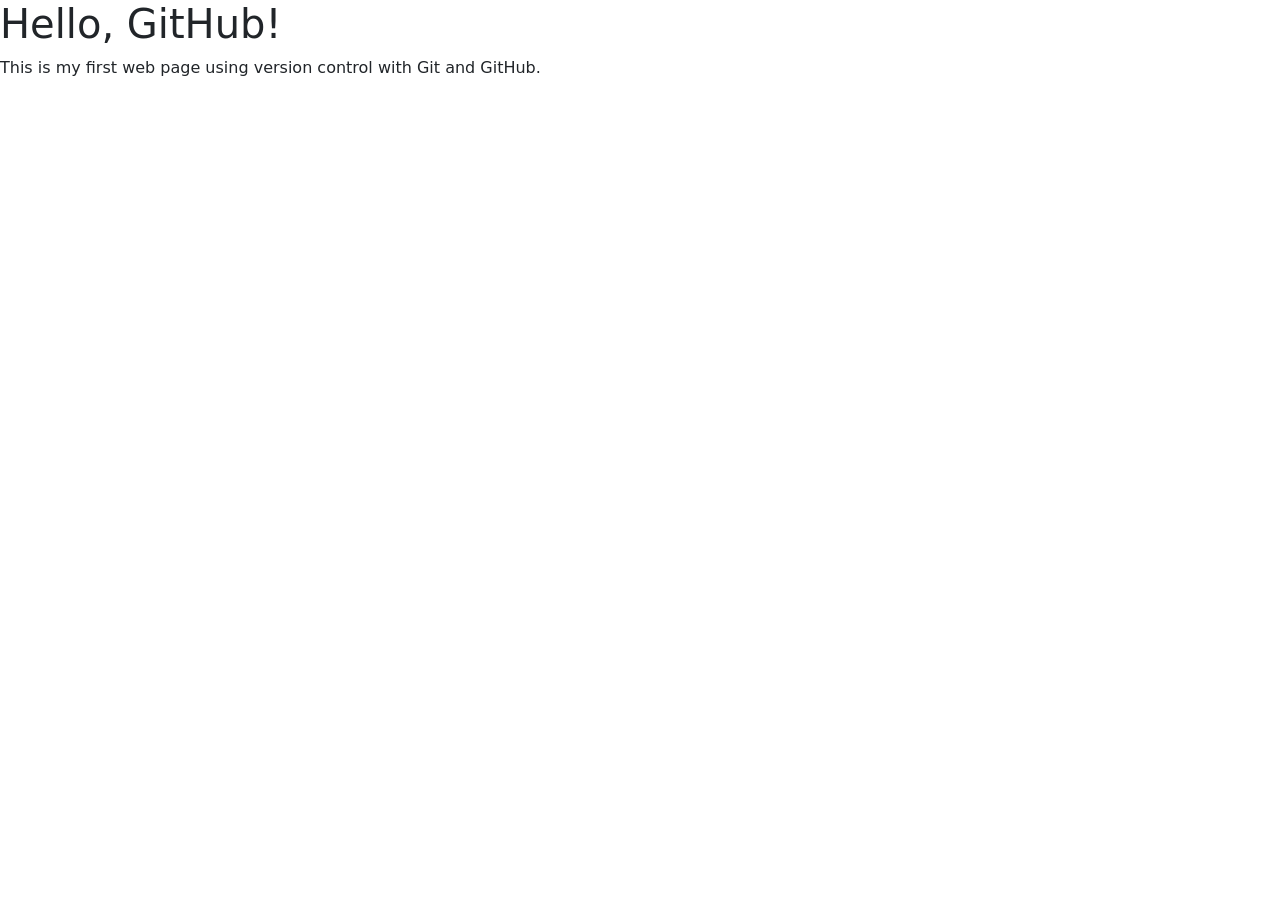
==== index.html @ f3a8fe91 "added tech doc added" ====
<!doctype html>
<html lang="en">
  <head>
    <meta charset="UTF-8" />
    <meta name="viewport" content="width=device-width, initial-scale=1.0" />
    <title>My First Web Page</title>
    <link rel="stylesheet" href="https://cdn.jsdelivr.net/npm/bootstrap@5.3.0/dist/css/bootstrap.min.css" />
  </head>
  <body>
    <h1>Hello, GitHub!</h1>
    <p>This is my first web page using version control with Git and GitHub.</p>
  </body>
</html>
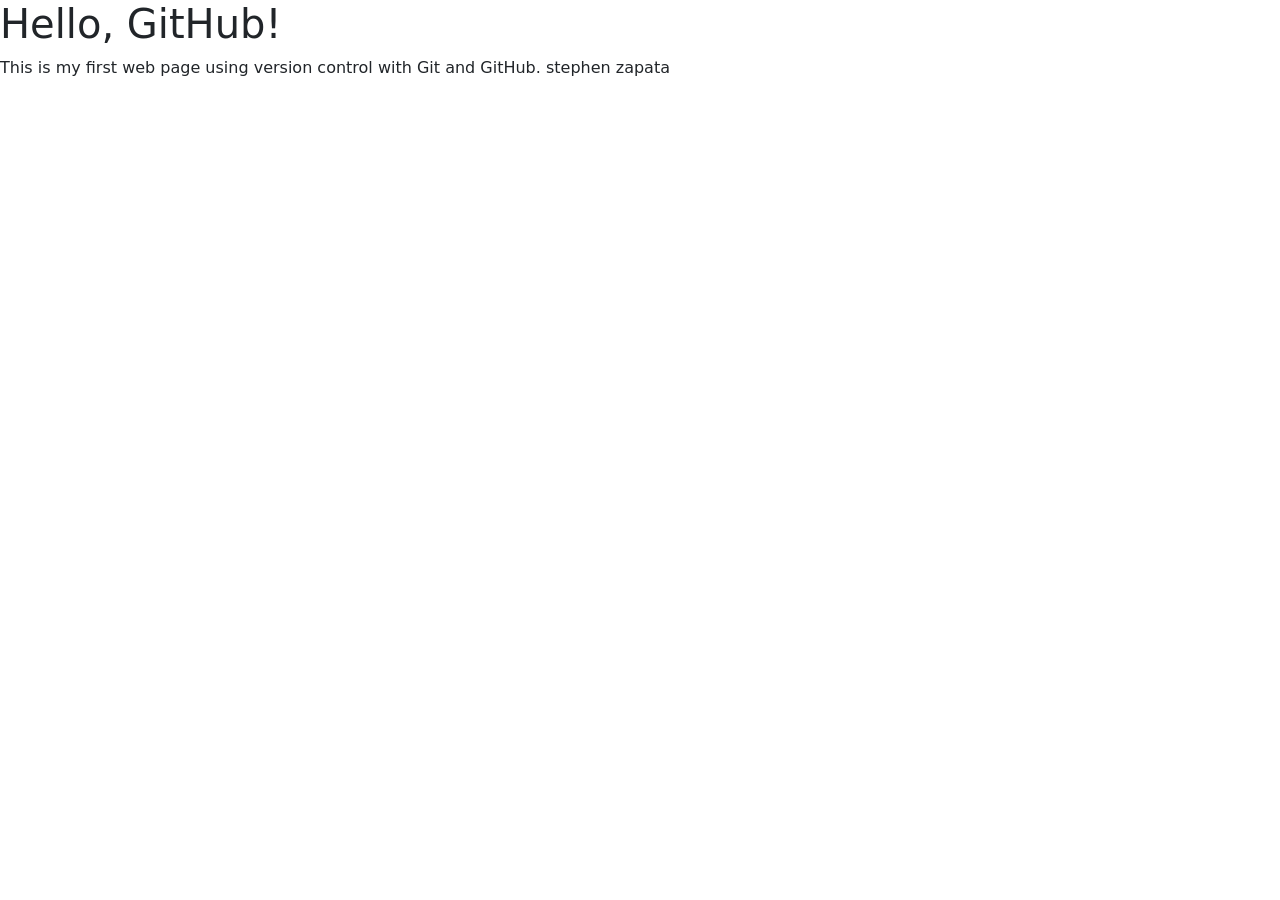
==== commit b8a1bb97: "changed names" ====
--- a/index.html
+++ b/index.html
@@ -8,6 +8,6 @@
   </head>
   <body>
     <h1>Hello, GitHub!</h1>
-    <p>This is my first web page using version control with Git and GitHub.</p>
+    <p>This is my first web page using version control with Git and GitHub. stephen zapata</p>
   </body>
 </html>
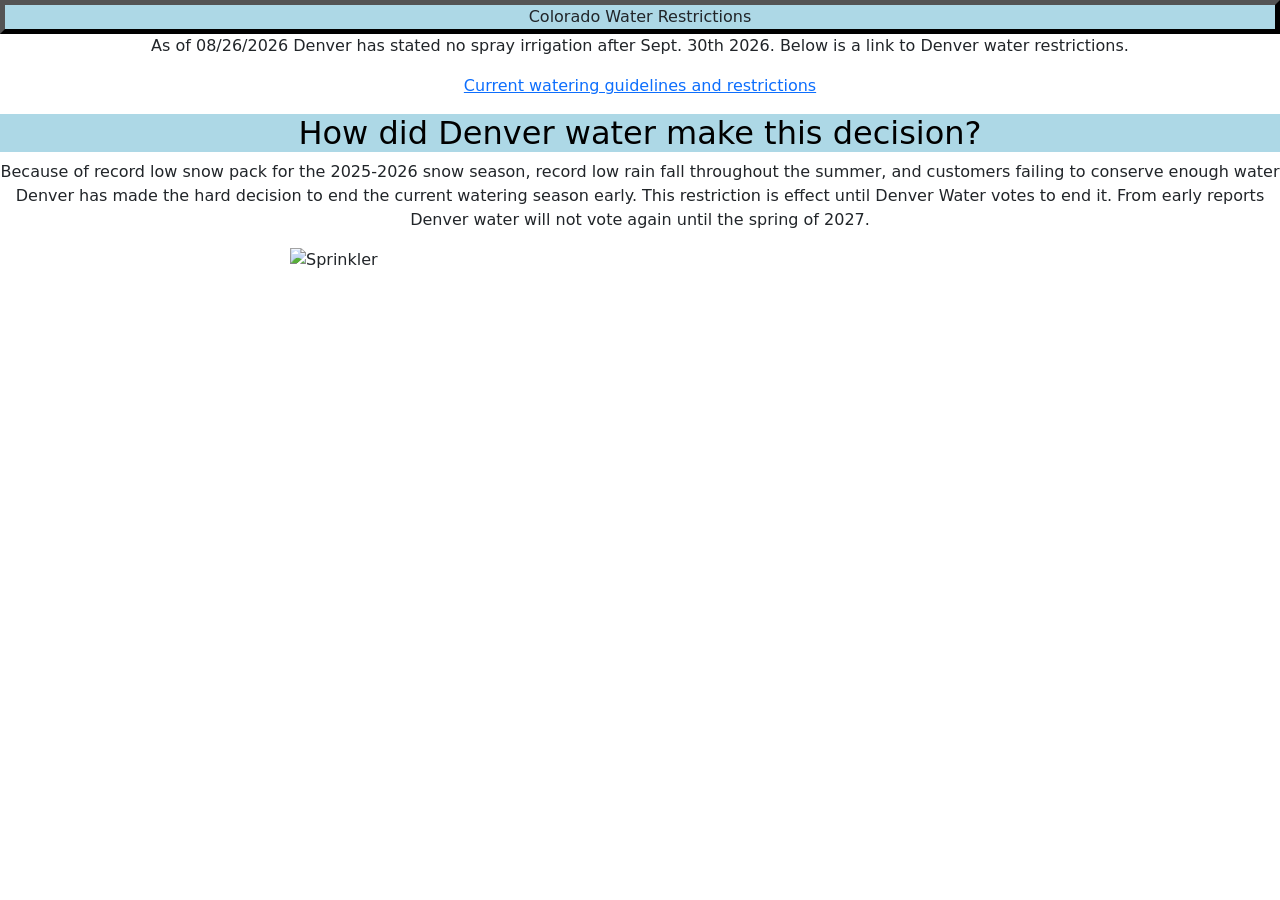
==== commit c2791ebb: "Change to HTML added my own code" ====
--- a/index.html
+++ b/index.html
@@ -1,13 +1,32 @@
 <!doctype html>
 <html lang="en">
   <head>
+  <style>
+  .myDiv {
+    border: 5px outset black;
+    background-color: lightblue;
+    text-align: center;
+  }
+  body {
+    background-color: lightgray;
+  }
+  <!-- how come the background for the body isn't showing up? -->
+  </style>
     <meta charset="UTF-8" />
     <meta name="viewport" content="width=device-width, initial-scale=1.0" />
-    <title>My First Web Page</title>
+    <title>My First web page</title>
     <link rel="stylesheet" href="https://cdn.jsdelivr.net/npm/bootstrap@5.3.0/dist/css/bootstrap.min.css" />
   </head>
   <body>
-    <h1>Hello, GitHub!</h1>
-    <p>This is my first web page using version control with Git and GitHub. stephen zapata</p>
+    <div class="myDiv"
+    <h1>Colorado Water Restrictions</h1>
+  </div>
+    <p style="text-align: center;">As of 08/26/2026 Denver has stated no spray irrigation after Sept. 30th 2026. Below is a link to Denver water restrictions.</p>
+    <p style="text-align: center;"><a href="https://www.denverwater.org/residential/rebates-and-conservation-tips/summer-watering-rules">Current watering guidelines and restrictions</a></p>
+    <h2 style="color: black; background-color: lightblue; text-align: center;"> How did Denver water make this decision?</h2>
+<p style="text-align: center;"> Because of record low snow pack for the 2025-2026 snow season, record low rain fall throughout the summer, and customers failing to conserve enough water Denver has made the hard decision to end the current watering season early. This restriction is effect until Denver Water votes to end it. From early reports Denver water will not vote again until the spring of 2027.</p>
+<!-- Check for updated restrictions monthly. Denver has stated that the restriction is indefinite until voted on in the future.-->
+<img src="https://yardandgarden.extension.iastate.edu/files/2025-06/Watering%20ban%20by%20west%20AdobeStock_371887035%20%281%29.jpg" alt="Sprinkler" style="width:700px;height:500px; margin: auto; display: block;"/img>
+
   </body>
 </html>
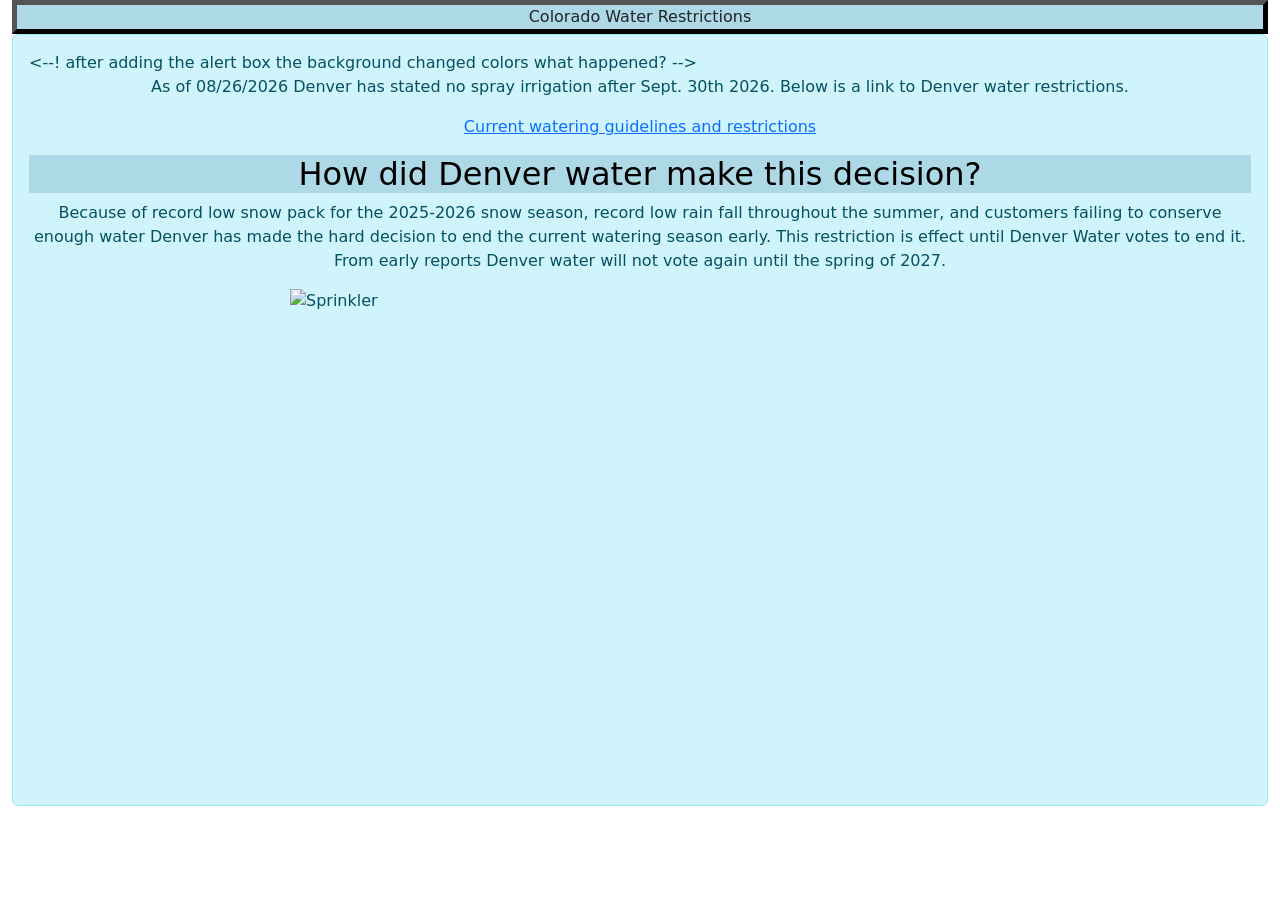
==== commit 96ffc6df: "update to html" ====
--- a/index.html
+++ b/index.html
@@ -10,17 +10,20 @@
   body {
     background-color: lightgray;
   }
-  <!-- how come the background for the body isn't showing up? -->
   </style>
+  <!-- how come the background on the body is not working? -->
     <meta charset="UTF-8" />
     <meta name="viewport" content="width=device-width, initial-scale=1.0" />
     <title>My First web page</title>
     <link rel="stylesheet" href="https://cdn.jsdelivr.net/npm/bootstrap@5.3.0/dist/css/bootstrap.min.css" />
   </head>
   <body>
+    <div class="container-fluid"</div>
     <div class="myDiv"
     <h1>Colorado Water Restrictions</h1>
   </div>
+    <div class="alert alert-info"/div>
+      <--! after adding the alert box the background changed colors what happened? -->
     <p style="text-align: center;">As of 08/26/2026 Denver has stated no spray irrigation after Sept. 30th 2026. Below is a link to Denver water restrictions.</p>
     <p style="text-align: center;"><a href="https://www.denverwater.org/residential/rebates-and-conservation-tips/summer-watering-rules">Current watering guidelines and restrictions</a></p>
     <h2 style="color: black; background-color: lightblue; text-align: center;"> How did Denver water make this decision?</h2>
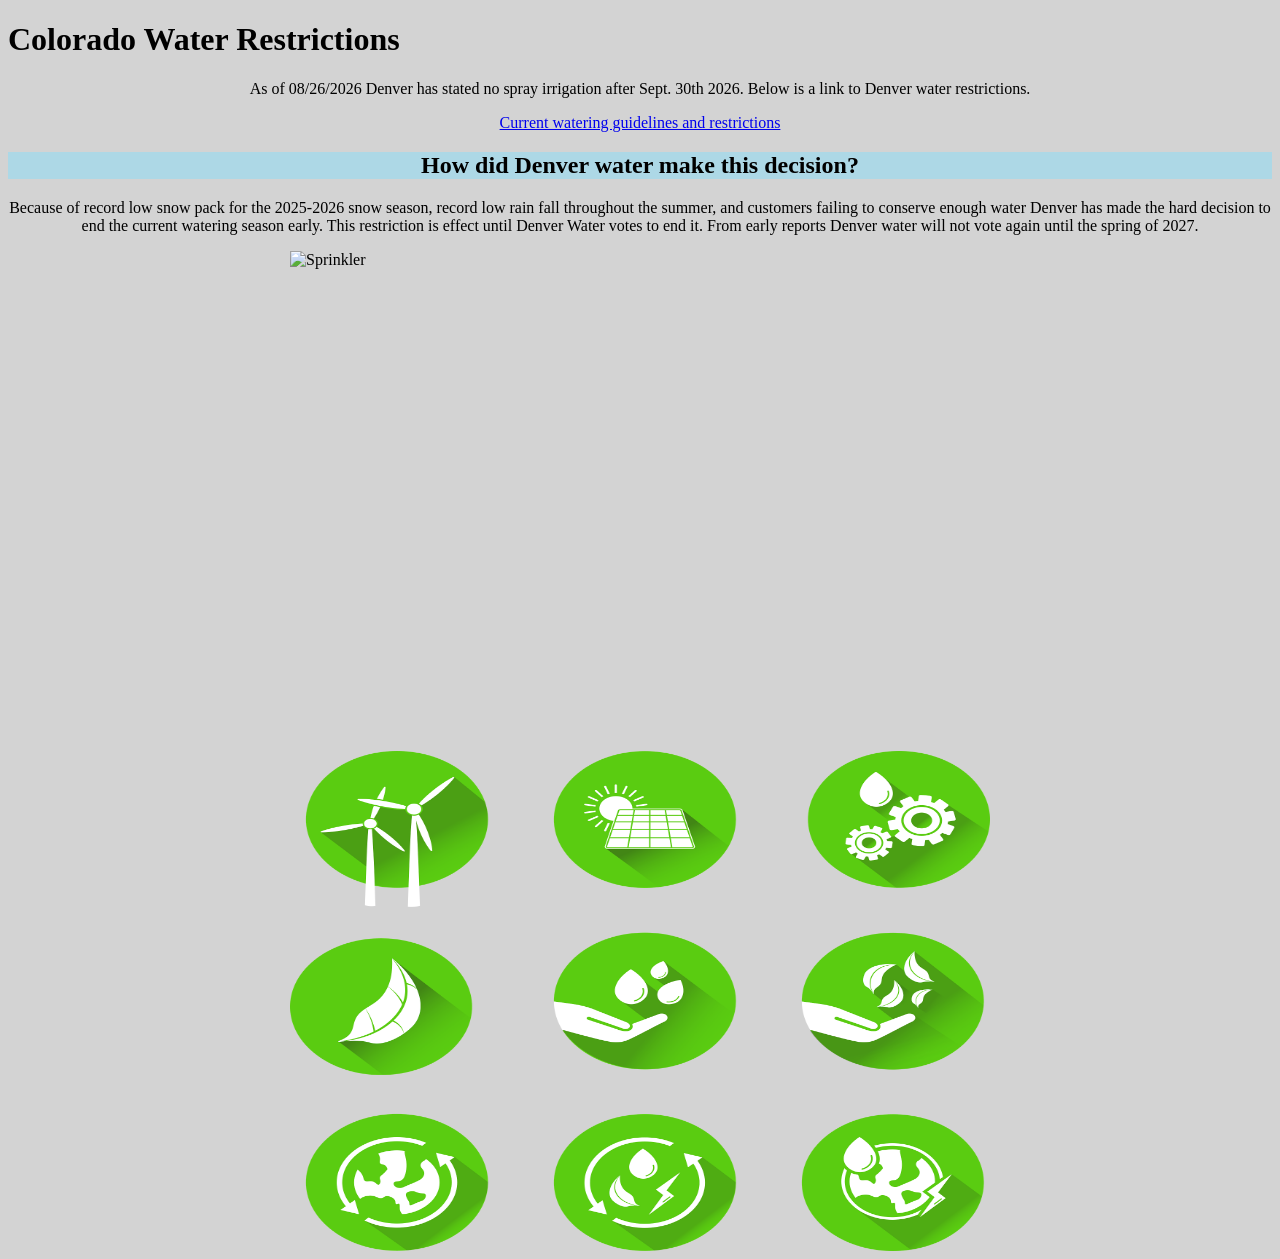
==== commit e9c4fc26: "Revision im going to restart the html from here again nice try" ====
--- a/index.html
+++ b/index.html
@@ -10,26 +10,32 @@
   body {
     background-color: lightgray;
   }
+    <link rel="stylesheet" href="https://cdn.jsdelivr.net/npm/bootstrap@5.3.0/dist/css/bootstrap.min.css" /link>
   </style>
   <!-- how come the background on the body is not working? -->
     <meta charset="UTF-8" />
     <meta name="viewport" content="width=device-width, initial-scale=1.0" />
     <title>My First web page</title>
-    <link rel="stylesheet" href="https://cdn.jsdelivr.net/npm/bootstrap@5.3.0/dist/css/bootstrap.min.css" />
+    <script src="https://code.jquery.com/jquery-3.7.1.min.js".></script>
   </head>
   <body>
-    <div class="container-fluid"</div>
-    <div class="myDiv"
-    <h1>Colorado Water Restrictions</h1>
-  </div>
-    <div class="alert alert-info"/div>
-      <--! after adding the alert box the background changed colors what happened? -->
+    <div id="nav-placeholder"></div>
+    <div class="container"></div>
+    
+
+      <h1>Colorado Water Restrictions</h1>
+    <div class="alert alert-info"></div>
+      <!-- after adding the alert box the background changed colors what happened? -->
     <p style="text-align: center;">As of 08/26/2026 Denver has stated no spray irrigation after Sept. 30th 2026. Below is a link to Denver water restrictions.</p>
     <p style="text-align: center;"><a href="https://www.denverwater.org/residential/rebates-and-conservation-tips/summer-watering-rules">Current watering guidelines and restrictions</a></p>
     <h2 style="color: black; background-color: lightblue; text-align: center;"> How did Denver water make this decision?</h2>
 <p style="text-align: center;"> Because of record low snow pack for the 2025-2026 snow season, record low rain fall throughout the summer, and customers failing to conserve enough water Denver has made the hard decision to end the current watering season early. This restriction is effect until Denver Water votes to end it. From early reports Denver water will not vote again until the spring of 2027.</p>
 <!-- Check for updated restrictions monthly. Denver has stated that the restriction is indefinite until voted on in the future.-->
 <img src="https://yardandgarden.extension.iastate.edu/files/2025-06/Watering%20ban%20by%20west%20AdobeStock_371887035%20%281%29.jpg" alt="Sprinkler" style="width:700px;height:500px; margin: auto; display: block;"/img>
-
-  </body>
+<img src="images/savewater.png" alt="Save Water" style="width:700px;height:500px; margin: auto; display: block;"/>
+  </div>
+<script>
+        $("#nav-placeholder").load("navbar.html #site-nav");
+        </script>  
+</body>
 </html>
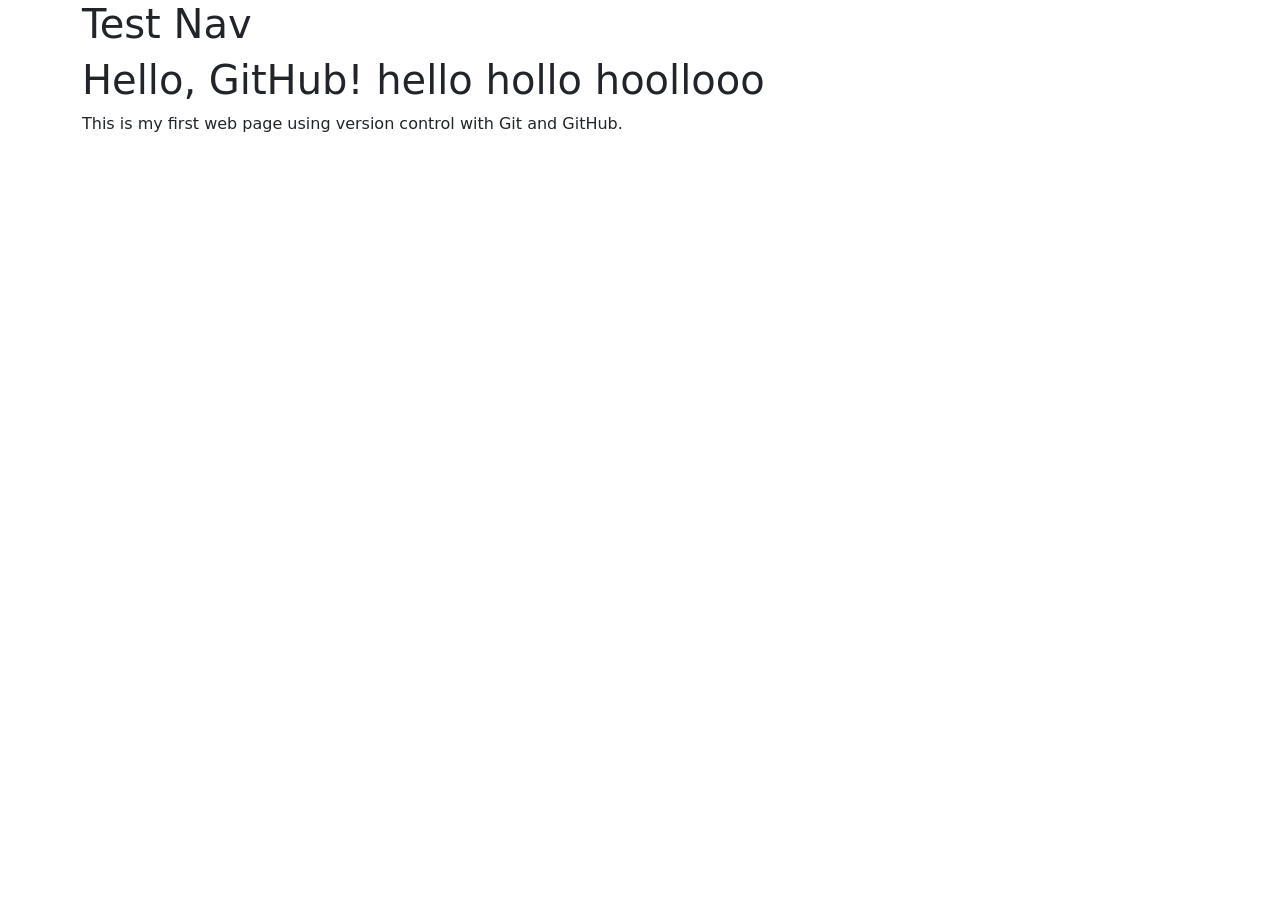
==== commit 3a5b57cf: "changes to code that actually work" ====
--- a/index.html
+++ b/index.html
@@ -1,41 +1,22 @@
-<!doctype html>
+<!-- index.html -->
+<!DOCTYPE html>
 <html lang="en">
-  <head>
-  <style>
-  .myDiv {
-    border: 5px outset black;
-    background-color: lightblue;
-    text-align: center;
-  }
-  body {
-    background-color: lightgray;
-  }
-    <link rel="stylesheet" href="https://cdn.jsdelivr.net/npm/bootstrap@5.3.0/dist/css/bootstrap.min.css" /link>
-  </style>
-  <!-- how come the background on the body is not working? -->
-    <meta charset="UTF-8" />
-    <meta name="viewport" content="width=device-width, initial-scale=1.0" />
-    <title>My First web page</title>
-    <script src="https://code.jquery.com/jquery-3.7.1.min.js".></script>
-  </head>
-  <body>
-    <div id="nav-placeholder"></div>
-    <div class="container"></div>
-    
+<head>
+<link href="https://cdn.jsdelivr.net/npm/bootstrap@5.3.8/dist/css/bootstrap.min.css" rel="stylesheet">
+  <script src="https://cdn.jsdelivr.net/npm/bootstrap@5.3.8/dist/js/bootstrap.bundle.min.js"></script>
+  <script src="https://code.jquery.com/jquery-3.7.1.min.js"></script>
+  <meta charset="UTF-8">
+  <meta name="viewport" content="width=device-width, initial-scale=1.0">
+  <title>My First Web Page</title>
+</head>
+<body>
+  <div id="nav-placeholder"></div>
+  <div class="container">
+       <h1>Test Nav</h1>
+       <h1>Hello, GitHub! hello hollo hoollooo</h1>
+        <p>This is my first web page using version control with Git and GitHub.</p>
+   </div>
+<script>$("#nav-placeholder").load("navbar.html #site-nav");</script>
 
-      <h1>Colorado Water Restrictions</h1>
-    <div class="alert alert-info"></div>
-      <!-- after adding the alert box the background changed colors what happened? -->
-    <p style="text-align: center;">As of 08/26/2026 Denver has stated no spray irrigation after Sept. 30th 2026. Below is a link to Denver water restrictions.</p>
-    <p style="text-align: center;"><a href="https://www.denverwater.org/residential/rebates-and-conservation-tips/summer-watering-rules">Current watering guidelines and restrictions</a></p>
-    <h2 style="color: black; background-color: lightblue; text-align: center;"> How did Denver water make this decision?</h2>
-<p style="text-align: center;"> Because of record low snow pack for the 2025-2026 snow season, record low rain fall throughout the summer, and customers failing to conserve enough water Denver has made the hard decision to end the current watering season early. This restriction is effect until Denver Water votes to end it. From early reports Denver water will not vote again until the spring of 2027.</p>
-<!-- Check for updated restrictions monthly. Denver has stated that the restriction is indefinite until voted on in the future.-->
-<img src="https://yardandgarden.extension.iastate.edu/files/2025-06/Watering%20ban%20by%20west%20AdobeStock_371887035%20%281%29.jpg" alt="Sprinkler" style="width:700px;height:500px; margin: auto; display: block;"/img>
-<img src="images/savewater.png" alt="Save Water" style="width:700px;height:500px; margin: auto; display: block;"/>
-  </div>
-<script>
-        $("#nav-placeholder").load("navbar.html #site-nav");
-        </script>  
 </body>
 </html>
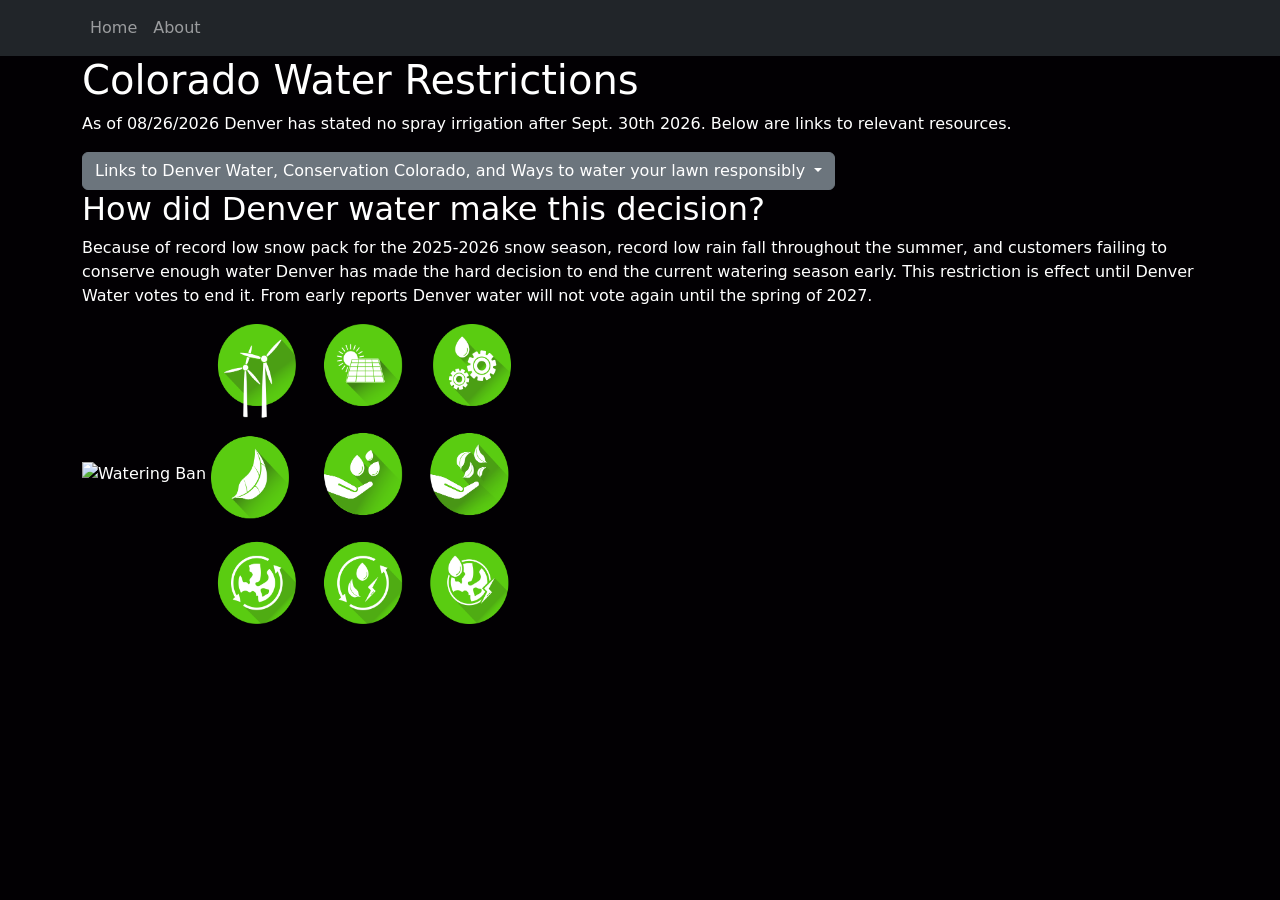
==== commit 8e03ce8e: "added about and nav drop down button and background" ====
--- a/index.html
+++ b/index.html
@@ -2,21 +2,43 @@
 <!DOCTYPE html>
 <html lang="en">
 <head>
-<link href="https://cdn.jsdelivr.net/npm/bootstrap@5.3.8/dist/css/bootstrap.min.css" rel="stylesheet">
+  <meta charset="UTF-8">
+  <meta name="viewport" content="width=device-width, initial-scale=1.0">
+  <link href="https://cdn.jsdelivr.net/npm/bootstrap@5.3.8/dist/css/bootstrap.min.css" rel="stylesheet">
   <script src="https://cdn.jsdelivr.net/npm/bootstrap@5.3.8/dist/js/bootstrap.bundle.min.js"></script>
   <script src="https://code.jquery.com/jquery-3.7.1.min.js"></script>
-  <meta charset="UTF-8">
-  <meta name="viewport" content="width=device-width, initial-scale=1.0">
+  <style>
+    body {
+      background-color: #020003; color: #ffffff;
+    }
+  </style>
   <title>My First Web Page</title>
 </head>
 <body>
   <div id="nav-placeholder"></div>
   <div class="container">
-       <h1>Test Nav</h1>
-       <h1>Hello, GitHub! hello hollo hoollooo</h1>
-        <p>This is my first web page using version control with Git and GitHub.</p>
+       <h1>Colorado Water Restrictions</h1>
+
+       
+<p>As of 08/26/2026 Denver has stated no spray irrigation after Sept. 30th 2026. Below are links to relevant resources.</p>
+<div class="dropdown">
+  <button class="btn btn-secondary dropdown-toggle" type="button" id="dropdownMenuButton" data-bs-toggle="dropdown" aria-expanded="false">
+    Links to Denver Water, Conservation Colorado, and Ways to water your lawn responsibly
+  </button>
+  <ul class="dropdown-menu" aria-labelledby="dropdownMenuButton">
+    <li><a class="dropdown-item" href="https://www.denverwater.org/residential/rebates-and-conservation-tips/summer-watering-rules">Current watering guidelines and restrictions</a></li>
+    <li><a class="dropdown-item" href="https://conservationco.org/our-work/water/">Sign up to help Conserve Water</a></li>
+    <li><a class="dropdown-item" href="https://www.rainbird.com/homeowners/blog/6-tips-to-water-your-lawn-responsibly">Rain Bird Tips for Responsible Watering</a></li>
+</div>
+<h2> How did Denver water make this decision?</h2>
+<p> Because of record low snow pack for the 2025-2026 snow season, record low rain fall throughout the summer, and customers failing to conserve enough water Denver has made the hard decision to end the current watering season early. This restriction is effect until Denver Water votes to end it. From early reports Denver water will not vote again until the spring of 2027.</p>
+<!-- Check for updated restrictions monthly. Denver has stated that the restriction is indefinite until voted on in the future.-->
+<img src="https://yardandgarden.extension.iastate.edu/files/2025-06/Watering%20ban%20by%20west%20AdobeStock_371887035%20%281%29.jpg" alt="Watering Ban" width="400" height="300"/img>
+<img src="images/savewater.png" width="300" height="300" alt="Save Water"/img>
    </div>
-<script>$("#nav-placeholder").load("navbar.html #site-nav");</script>
+<script>
+$("#nav-placeholder").load("navbar.html #site-nav");
+  </script>
 
 </body>
 </html>
